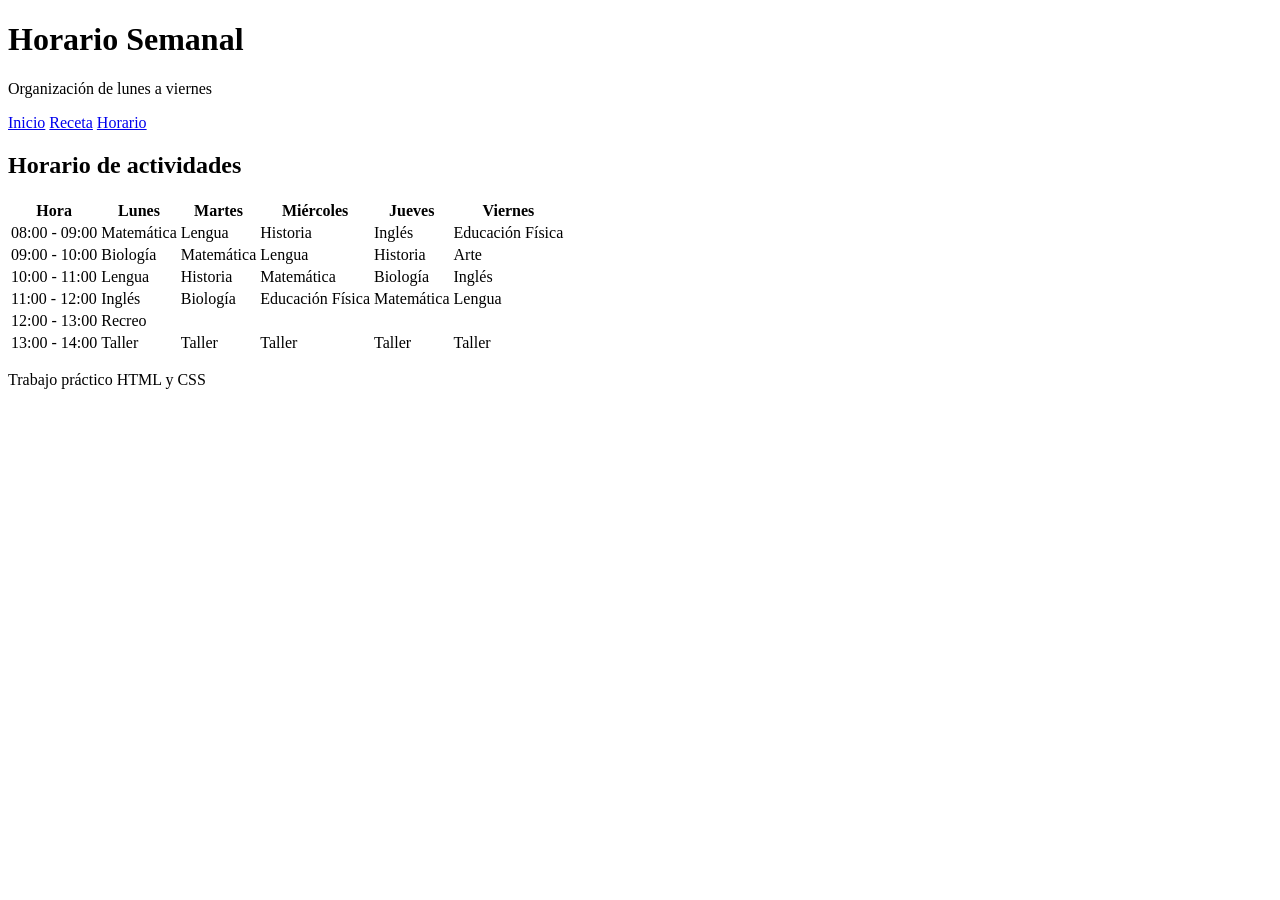
==== horario.html @ c5a122e3 "Se creo estrucutra de receta y horario" ====
<!DOCTYPE html>
<html lang="es">
<head>
  <meta charset="UTF-8">
  <title>Horario semanal</title>
  <link rel="stylesheet" href="css/estilos.css">
</head>
<body>

  <header>
    <h1>Horario Semanal</h1>
    <p>Organización de lunes a viernes</p>
  </header>

  <nav>
    <a href="index.html">Inicio</a>
    <a href="receta.html">Receta</a>
    <a href="horario.html">Horario</a>
  </nav>

  <main>
    <section>
      <h2>Horario de actividades</h2>

      <table>
        <tr>
          <th>Hora</th>
          <th>Lunes</th>
          <th>Martes</th>
          <th>Miércoles</th>
          <th>Jueves</th>
          <th>Viernes</th>
        </tr>

        <tr>
          <td>08:00 - 09:00</td>
          <td>Matemática</td>
          <td>Lengua</td>
          <td>Historia</td>
          <td>Inglés</td>
          <td>Educación Física</td>
        </tr>

        <tr>
          <td>09:00 - 10:00</td>
          <td>Biología</td>
          <td>Matemática</td>
          <td>Lengua</td>
          <td>Historia</td>
          <td>Arte</td>
        </tr>

        <tr>
          <td>10:00 - 11:00</td>
          <td>Lengua</td>
          <td>Historia</td>
          <td>Matemática</td>
          <td>Biología</td>
          <td>Inglés</td>
        </tr>

        <tr>
          <td>11:00 - 12:00</td>
          <td>Inglés</td>
          <td>Biología</td>
          <td>Educación Física</td>
          <td>Matemática</td>
          <td>Lengua</td>
        </tr>

        <tr>
          <td>12:00 - 13:00</td>
          <td colspan="5">Recreo</td>
        </tr>

        <tr>
          <td>13:00 - 14:00</td>
          <td>Taller</td>
          <td>Taller</td>
          <td>Taller</td>
          <td>Taller</td>
          <td>Taller</td>
        </tr>
      </table>
    </section>
  </main>

  <footer>
    <p>Trabajo práctico HTML y CSS</p>
  </footer>

</body>
</html>
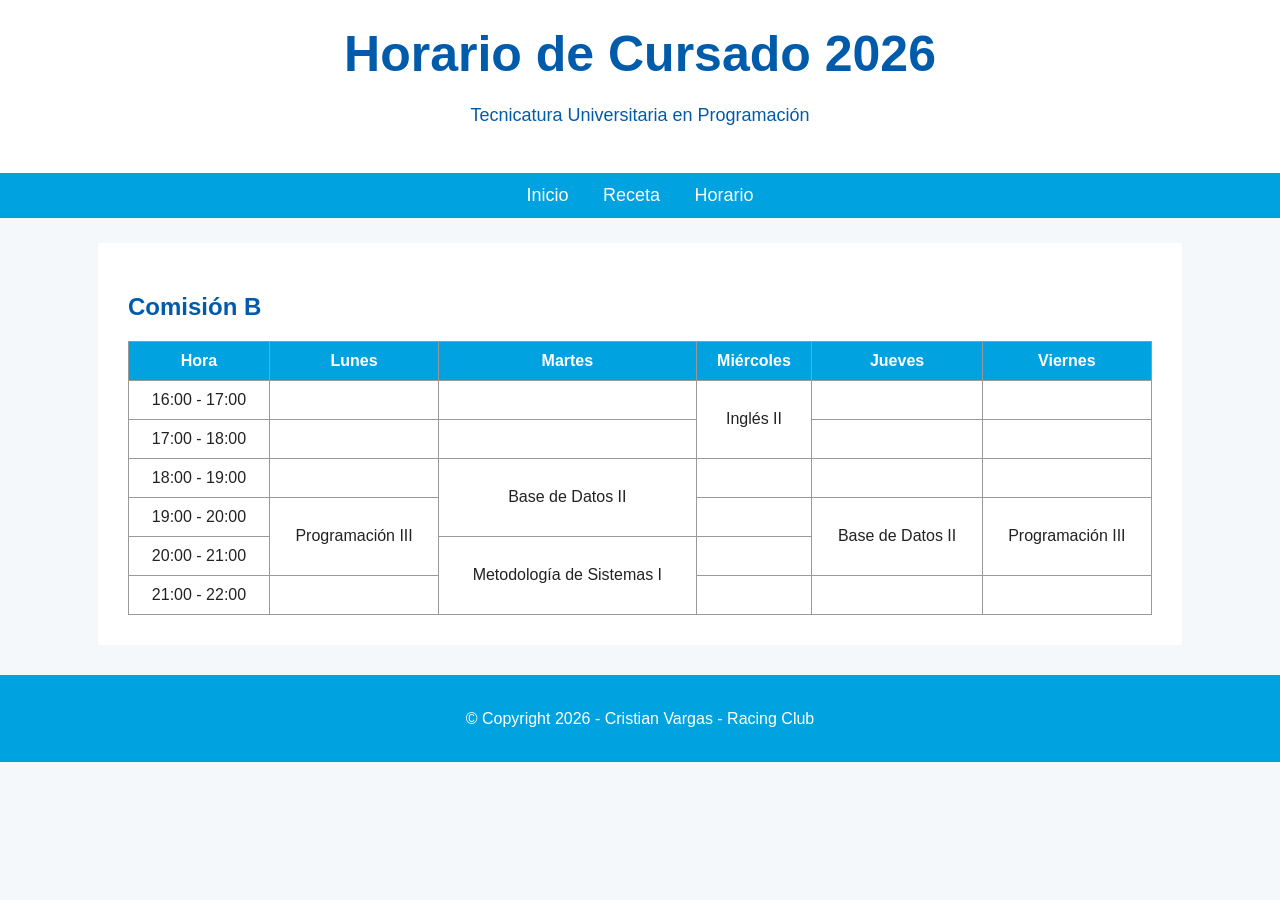
==== commit e65bf07e: "Se realizaron cambios en los archivos .html" ====
--- a/horario.html
+++ b/horario.html
@@ -2,14 +2,15 @@
 <html lang="es">
 <head>
   <meta charset="UTF-8">
-  <title>Horario semanal</title>
-  <link rel="stylesheet" href="css/estilos.css">
+  <title>Horario de cursado</title>
+  <link rel="stylesheet" href="css/stylo.css">
+  <link rel="icon" href="img/racing-logo.svg">
 </head>
 <body>
 
   <header>
-    <h1>Horario Semanal</h1>
-    <p>Organización de lunes a viernes</p>
+    <h1>Horario de Cursado 2026</h1>
+    <p>Tecnicatura Universitaria en Programación</p>
   </header>
 
   <nav>
@@ -20,7 +21,7 @@
 
   <main>
     <section>
-      <h2>Horario de actividades</h2>
+      <h2>Comisión B</h2>
 
       <table>
         <tr>
@@ -32,61 +33,66 @@
           <th>Viernes</th>
         </tr>
 
+        <!-- 16 - 17 -->
         <tr>
-          <td>08:00 - 09:00</td>
-          <td>Matemática</td>
-          <td>Lengua</td>
-          <td>Historia</td>
-          <td>Inglés</td>
-          <td>Educación Física</td>
+          <td>16:00 - 17:00</td>
+          <td></td>
+          <td></td>
+          <td rowspan="2">Inglés II</td>
+          <td></td>
+          <td></td>
         </tr>
 
+        <!-- 17 - 18 -->
         <tr>
-          <td>09:00 - 10:00</td>
-          <td>Biología</td>
-          <td>Matemática</td>
-          <td>Lengua</td>
-          <td>Historia</td>
-          <td>Arte</td>
+          <td>17:00 - 18:00</td>
+          <td></td>
+          <td></td>
+          <td></td>
+          <td></td>
         </tr>
 
+        <!-- 18 - 19 -->
         <tr>
-          <td>10:00 - 11:00</td>
-          <td>Lengua</td>
-          <td>Historia</td>
-          <td>Matemática</td>
-          <td>Biología</td>
-          <td>Inglés</td>
+          <td>18:00 - 19:00</td>
+          <td></td>
+          <td rowspan="2">Base de Datos II</td>
+          <td></td>
+          <td></td>
+          <td></td>
         </tr>
 
+        <!-- 19 - 20 -->
         <tr>
-          <td>11:00 - 12:00</td>
-          <td>Inglés</td>
-          <td>Biología</td>
-          <td>Educación Física</td>
-          <td>Matemática</td>
-          <td>Lengua</td>
+          <td>19:00 - 20:00</td>
+          <td rowspan="2">Programación III</td>
+          <td></td>
+          <td rowspan="2">Base de Datos II</td>
+          <td rowspan="2">Programación III</td>
         </tr>
 
+        <!-- 20 - 21 -->
         <tr>
-          <td>12:00 - 13:00</td>
-          <td colspan="5">Recreo</td>
+          <td>20:00 - 21:00</td>
+          <td rowspan="2">Metodología de Sistemas I</td>
+          <td></td>
         </tr>
 
+        <!-- 21 - 22 -->
         <tr>
-          <td>13:00 - 14:00</td>
-          <td>Taller</td>
-          <td>Taller</td>
-          <td>Taller</td>
-          <td>Taller</td>
-          <td>Taller</td>
+          <td>21:00 - 22:00</td>
+          <td></td>
+          <td></td>
+          <td></td>
+          <td></td>
         </tr>
+
       </table>
     </section>
   </main>
 
   <footer>
-    <p>Trabajo práctico HTML y CSS</p>
+    <p>© Copyright 2026 - Cristian Vargas  - Racing Club</p>
   </footer>
 
 </body>
--- a/css/stylo.css
+++ b/css/stylo.css
@@ -0,0 +1,94 @@
+body {
+  font-family: 'Poppins', Arial, sans-serif;
+  background-color: #f4f8fb;
+  color: #222222;
+  margin: 0;
+}
+
+header {
+  background-color: #ffffff;
+  color: #005baa;
+  text-align: center;
+  padding: 25px;
+}
+
+header h1 {
+  margin: 0;
+  font-size: 50px;
+}
+
+header p {
+  font-size: 18px;
+}
+
+nav {
+  background-color: #00a3e0;
+  text-align: center;
+  padding: 12px;
+}
+
+nav a {
+  color: white;
+  text-decoration: none;
+  margin: 15px;
+  font-size: 18px;
+}
+
+nav a:hover {
+  text-decoration: underline;
+}
+
+main {
+  background-color: white;
+  width: 80%;
+  margin: 25px auto;
+  padding: 25px;
+  border: 5px solid #ffffff;
+}
+
+h2, h3 {
+  color: #005baa;
+}
+
+p {
+  font-size: 16px;
+  line-height: 1.6;
+}
+
+
+img {
+  width: 500px;
+  max-width: 100%;
+  display: block;
+  margin: 20px auto;
+}
+
+ul, ol {
+  font-size: 16px;
+  line-height: 1.8;
+}
+
+table {
+  width: 100%;
+  border-collapse: collapse;
+  margin-top: 20px;
+}
+
+th {
+  background-color: #00a3e0;
+  color: white;
+}
+
+td, th {
+  border: 1px solid #999999;
+  padding: 10px;
+  text-align: center;
+}
+
+footer {
+  background-color: #00a3e0;
+  color: white;
+  text-align: center;
+  padding: 15px;
+  margin-top: 30px;
+}
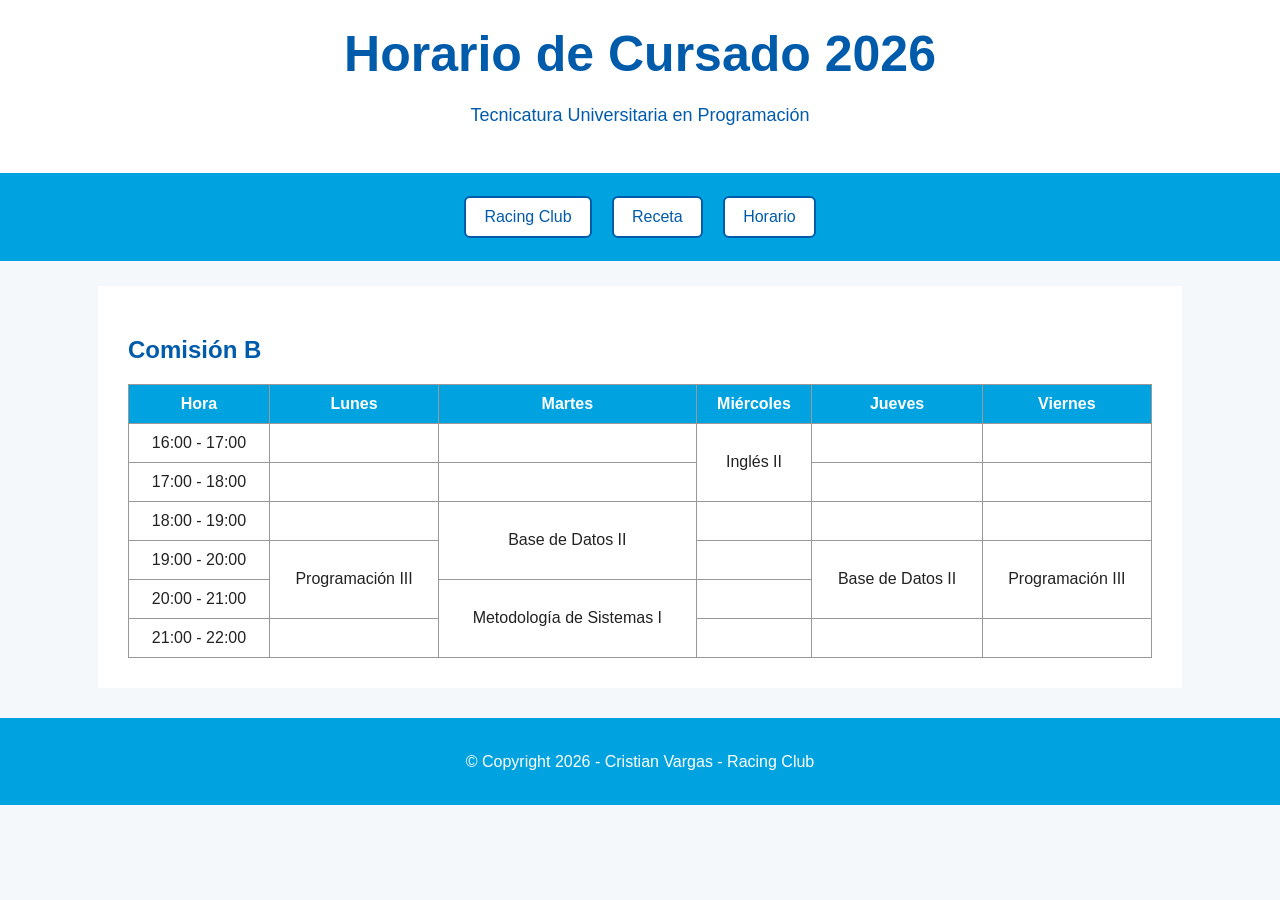
==== commit 560a6a0e: "Se realizaron ajustes en el estilo y los html" ====
--- a/horario.html
+++ b/horario.html
@@ -14,7 +14,7 @@
   </header>
 
   <nav>
-    <a href="index.html">Inicio</a>
+    <a href="index.html">Racing Club</a>
     <a href="receta.html">Receta</a>
     <a href="horario.html">Horario</a>
   </nav>
--- a/css/stylo.css
+++ b/css/stylo.css
@@ -24,18 +24,30 @@
 nav {
   background-color: #00a3e0;
   text-align: center;
-  padding: 12px;
+  padding: 15px;
 }
 
 nav a {
-  color: white;
+  background-color: white;
+  color: #005baa;
   text-decoration: none;
-  margin: 15px;
-  font-size: 18px;
+  padding: 10px 18px;
+  margin: 8px;
+  border: 2px solid #005baa;
+  border-radius: 6px;
+  font-size: 16px;
+  display: inline-block;
+  transition: all 0.2s ease;
 }
 
 nav a:hover {
-  text-decoration: underline;
+  background-color: #005baa;
+  color: white;
+  transform: translateY(-2px);
+}
+
+nav a:active {
+  transform: translateY(0);
 }
 
 main {
